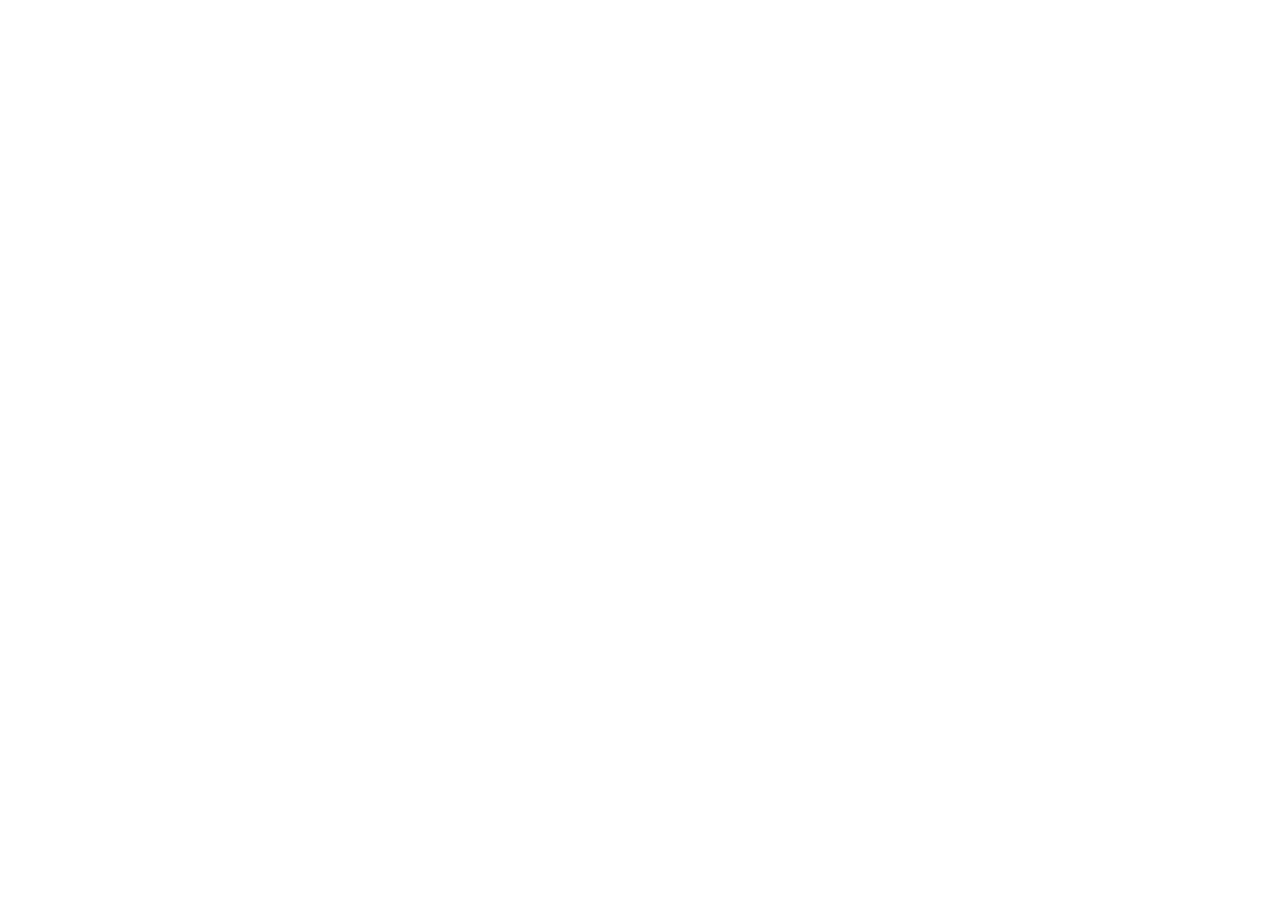
==== docs/index.html @ 0ef1fe1c "docs agregado" ====
<!doctype html><html lang="en"><head><meta charset="utf-8"/><link rel="icon" href="/favicon.ico"/><meta name="viewport" content="width=device-width,initial-scale=1"/><meta name="theme-color" content="#000000"/><meta name="description" content="Web site created using create-react-app"/><link rel="apple-touch-icon" href="/logo192.png"/><link rel="manifest" href="/manifest.json"/><link rel="stylesheet" href="https://cdnjs.cloudflare.com/ajax/libs/animate.css/4.1.1/animate.min.css"/><title>Gif Expert App</title><script defer="defer" src="/static/js/main.8647e845.js"></script><link href="/static/css/main.7e8c6a19.css" rel="stylesheet"></head><body><noscript>You need to enable JavaScript to run this app.</noscript><div id="root"></div></body></html>
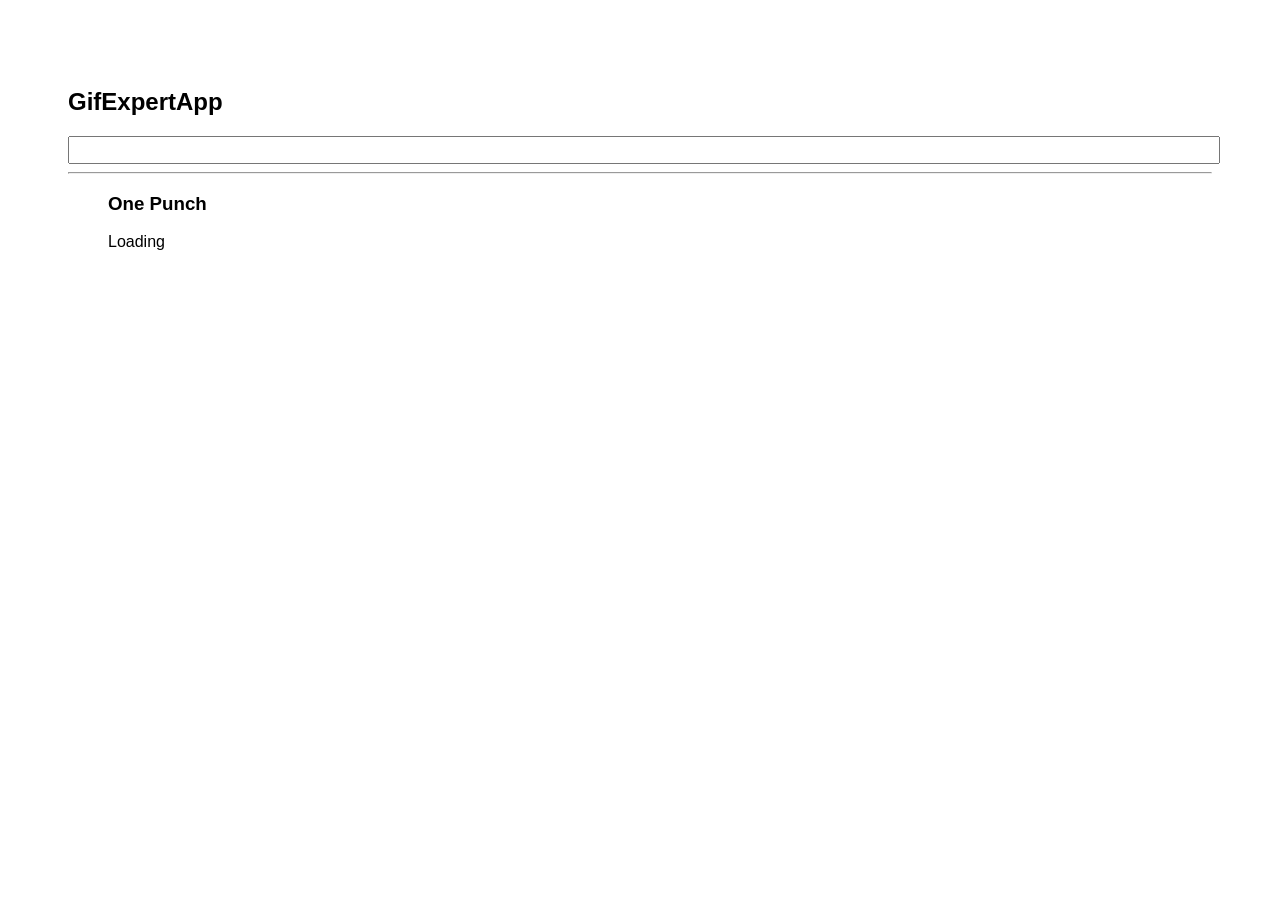
==== commit f47cacbc: "index.html actualizado" ====
--- a/docs/index.html
+++ b/docs/index.html
@@ -1 +1,22 @@
-<!doctype html><html lang="en"><head><meta charset="utf-8"/><link rel="icon" href="/favicon.ico"/><meta name="viewport" content="width=device-width,initial-scale=1"/><meta name="theme-color" content="#000000"/><meta name="description" content="Web site created using create-react-app"/><link rel="apple-touch-icon" href="/logo192.png"/><link rel="manifest" href="/manifest.json"/><link rel="stylesheet" href="https://cdnjs.cloudflare.com/ajax/libs/animate.css/4.1.1/animate.min.css"/><title>Gif Expert App</title><script defer="defer" src="/static/js/main.8647e845.js"></script><link href="/static/css/main.7e8c6a19.css" rel="stylesheet"></head><body><noscript>You need to enable JavaScript to run this app.</noscript><div id="root"></div></body></html>+<!doctype html>
+<html lang="en">
+
+<head>
+    <meta charset="utf-8" />
+    <link rel="icon" href="./favicon.ico" />
+    <meta name="viewport" content="width=device-width,initial-scale=1" />
+    <meta name="theme-color" content="#000000" />
+    <meta name="description" content="Web site created using create-react-app" />
+    <link rel="apple-touch-icon" href="./logo192.png" />
+    <link rel="manifest" href="./manifest.json" />
+    <link rel="stylesheet" href="https://cdnjs.cloudflare.com/ajax/libs/animate.css/4.1.1/animate.min.css" />
+    <title>Gif Expert App</title>
+    <script defer="defer" src="./static/js/main.8647e845.js"></script>
+    <link href="./static/css/main.7e8c6a19.css" rel="stylesheet">
+</head>
+
+<body><noscript>You need to enable JavaScript to run this app.</noscript>
+    <div id="root"></div>
+</body>
+
+</html>
--- a/docs/static/css/main.7e8c6a19.css
+++ b/docs/static/css/main.7e8c6a19.css
@@ -0,0 +1,2 @@
+*{font-family:Helvetica,Arial,sans-serif}body{padding:60px}input{color:grey;font-size:1.2rem;width:100%}.card{align-content:center;border:1px solid gray;border-radius:6px;margin-bottom:10px;margin-right:10px;overflow:hidden}.card p{padding:5px;text-align:center}.card img{max-height:170px}.card-grid{display:flex;flex-direction:row;flex-wrap:wrap}
+/*# sourceMappingURL=main.7e8c6a19.css.map*/
